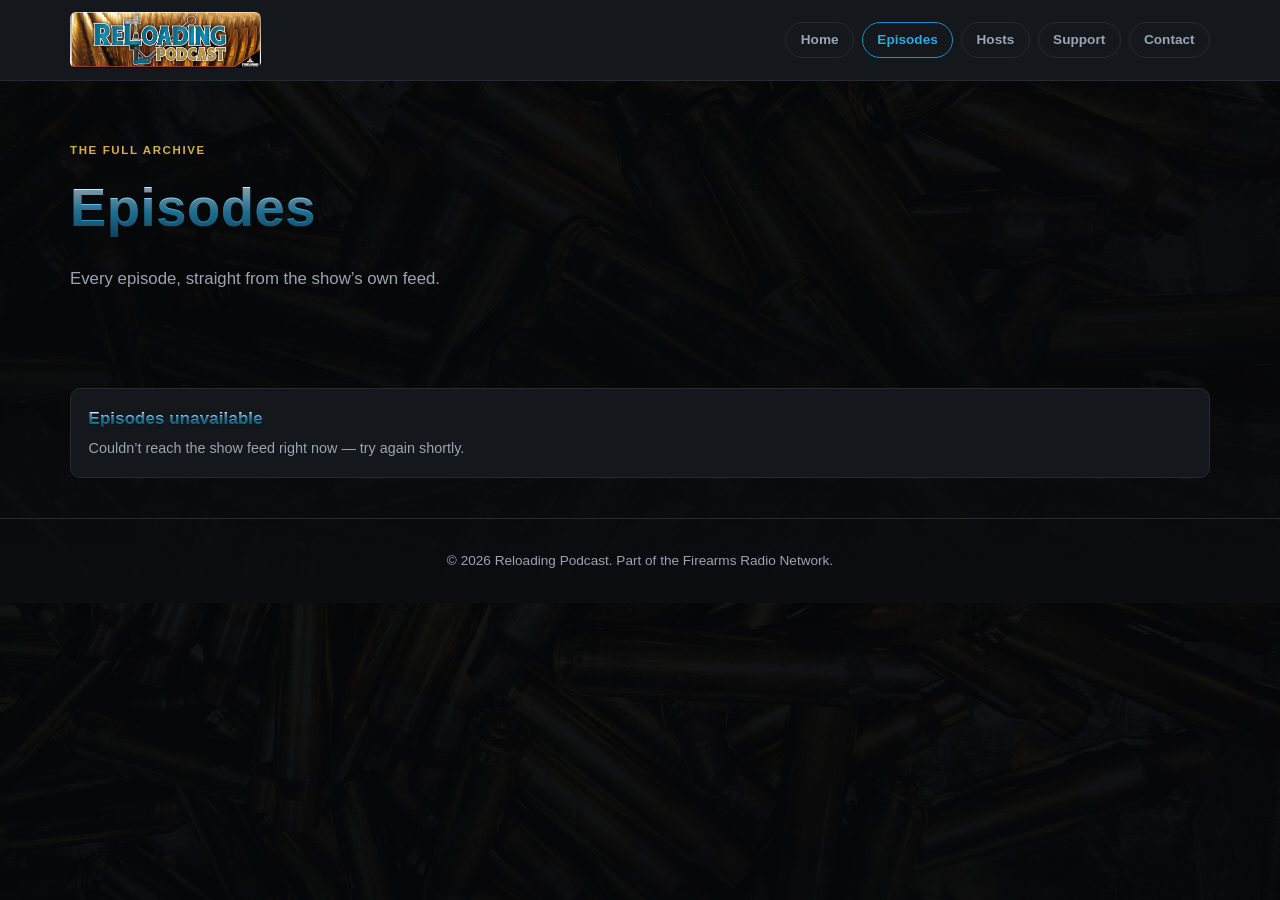
==== episodes.html @ 10604ffb "Wire up real episodes from the show's own RSS feed Adds a Pages Function (/api/episodes) that fetche" ====
<!doctype html>
<html lang="en">
<head>
<meta charset="utf-8">
<meta name="viewport" content="width=device-width, initial-scale=1">
<title>Episodes — Reloading Podcast</title>
<link rel="stylesheet" href="assets/css/style.css">
</head>
<body>

<header class="site-header">
  <div class="site-header-inner">
    <a href="index.html"><img class="logo" src="assets/img/rp-logo-banner.png" alt="Reloading Podcast"></a>
    <nav class="pill-nav">
      <a href="index.html">Home</a>
      <a href="episodes.html" class="active">Episodes</a>
      <a href="hosts.html">Hosts</a>
      <a href="index.html#support">Support</a>
      <a href="index.html#contact">Contact</a>
    </nav>
  </div>
</header>

<section class="hero">
  <span class="eyebrow">The Full Archive</span>
  <h1 class="chrome-text">Episodes</h1>
  <p class="lede">Every episode, straight from the show&rsquo;s own feed.</p>
</section>

<section id="episode-list">
  <div class="card-grid" id="episodes-grid" style="grid-template-columns: 1fr;">
    <div class="card"><h3>Loading episodes&hellip;</h3><p>Pulling the full list from the show feed.</p></div>
  </div>
</section>

<footer class="site-footer">
  &copy; 2026 Reloading Podcast. Part of the Firearms Radio Network.
</footer>

<script>
(function () {
  var grid = document.getElementById('episodes-grid');
  fetch('/api/episodes?limit=50')
    .then(function (r) { return r.json(); })
    .then(function (data) {
      var eps = (data.episodes || []);
      if (!eps.length) {
        grid.innerHTML = '<div class="card"><h3>Episodes unavailable</h3><p>Couldn&rsquo;t reach the show feed right now &mdash; try again shortly.</p></div>';
        return;
      }
      grid.innerHTML = eps.map(function (ep) {
        var date = ep.pubDate ? new Date(ep.pubDate).toLocaleDateString('en-US', { year: 'numeric', month: 'long', day: 'numeric' }) : '';
        var audio = ep.audio ? '<audio controls preload="none" style="width:100%;margin-top:0.6rem;" src="' + ep.audio + '"></audio>' : '';
        return '<div class="card episode-card">' +
          '<h3><a href="' + ep.link + '" target="_blank" rel="noopener">' + ep.title + '</a></h3>' +
          '<p class="episode-date">' + date + '</p>' +
          '<p>' + ep.excerpt + '</p>' +
          audio +
          '</div>';
      }).join('');
    })
    .catch(function () {
      grid.innerHTML = '<div class="card"><h3>Episodes unavailable</h3><p>Couldn&rsquo;t reach the show feed right now &mdash; try again shortly.</p></div>';
    });
})();
</script>

</body>
</html>
---- assets/css/style.css ----
/* Reloading Podcast — site stylesheet
   Palette: blue/gold primary (from the show's own logo), red/green as accents
   (nod to Lee/Dillon/Redding/RCBS without literally reproducing their marks).
   Structural conventions (cards, pill nav, eyebrow labels, dark theme) borrowed
   from umbra-noesis.com's structure, NOT its color scheme. */

:root {
  --bg: #0b0d10;
  --bg-elevated: #14171c;
  --border: #262b33;

  --blue: #1791c7;        /* brightened from the sampled #00709A for on-screen contrast */
  --blue-chrome-1: #bfe9ff;
  --blue-chrome-2: #2fa8de;
  --blue-chrome-3: #0c4a68;
  --gold: #d4af52;        /* brightened from sampled #BE9A3A */

  --red-accent: #b72b29;  /* Lee */
  --green-accent: #04703a;/* Redding/RCBS */

  --text: #eef1f4;
  --text-dim: #9aa4b2;

  --radius: 10px;
}

* { box-sizing: border-box; }

body {
  margin: 0;
  background:
    linear-gradient(180deg, rgba(6,7,9,0.88) 0%, rgba(6,7,9,0.94) 60%, var(--bg) 100%),
    url("../img/bg-brass-1.jpg") center top / cover no-repeat fixed;
  background-color: var(--bg);
  color: var(--text);
  font-family: -apple-system, "Segoe UI", Roboto, Arial, sans-serif;
  line-height: 1.5;
}

a { color: var(--blue-chrome-2); text-decoration: none; }
a:hover { color: var(--gold); }

.eyebrow {
  display: inline-block;
  font-size: 0.72rem;
  letter-spacing: 0.14em;
  text-transform: uppercase;
  color: var(--gold);
  font-weight: 600;
  margin-bottom: 0.5rem;
}

/* Chrome-blue heading treatment */
h1, h2, h3, .chrome-text {
  font-weight: 800;
  letter-spacing: 0.01em;
  background: linear-gradient(180deg, #ffffff 0%, var(--blue-chrome-1) 28%, var(--blue-chrome-2) 55%, var(--blue-chrome-3) 100%);
  -webkit-background-clip: text;
  background-clip: text;
  color: transparent;
  text-shadow: 0 1px 0 rgba(0,0,0,0.35);
}

header.site-header {
  border-bottom: 1px solid var(--border);
  background: var(--bg-elevated);
}

.site-header-inner {
  max-width: 1180px;
  margin: 0 auto;
  padding: 0.75rem 1.25rem;
  display: flex;
  align-items: center;
  justify-content: space-between;
  gap: 1.5rem;
}

.site-header img.logo {
  height: 56px;
  width: auto;
  display: block;
  border-radius: 6px;
}

nav.pill-nav {
  display: flex;
  gap: 0.5rem;
  flex-wrap: wrap;
}

nav.pill-nav a {
  padding: 0.4rem 0.9rem;
  border: 1px solid var(--border);
  border-radius: 999px;
  color: var(--text-dim);
  font-size: 0.85rem;
  font-weight: 600;
}

nav.pill-nav a:hover,
nav.pill-nav a.active {
  border-color: var(--blue);
  color: var(--blue-chrome-2);
}

.hero {
  max-width: 1180px;
  margin: 0 auto;
  padding: 3.5rem 1.25rem 2.5rem;
}

.hero h1 {
  font-size: clamp(2.2rem, 5vw, 3.4rem);
  margin: 0 0 0.75rem;
}

.hero p.lede {
  color: var(--text-dim);
  max-width: 640px;
  font-size: 1.05rem;
}

.btn {
  display: inline-block;
  padding: 0.65rem 1.3rem;
  border-radius: var(--radius);
  font-weight: 700;
  font-size: 0.9rem;
  border: 1px solid transparent;
}

.btn-primary {
  background: var(--blue);
  color: #fff;
}
.btn-primary:hover { background: var(--blue-chrome-2); color: #fff; }

.btn-accent-red {
  background: var(--red-accent);
  color: #fff;
}
.btn-accent-green {
  background: var(--green-accent);
  color: #fff;
}

section {
  max-width: 1180px;
  margin: 0 auto;
  padding: 2.5rem 1.25rem;
}

.card-grid {
  display: grid;
  grid-template-columns: repeat(auto-fill, minmax(240px, 1fr));
  gap: 1rem;
}

.card {
  background: var(--bg-elevated);
  border: 1px solid var(--border);
  border-radius: var(--radius);
  padding: 1.1rem;
}

.card h3 { font-size: 1.05rem; margin: 0 0 0.4rem; }
.card p { color: var(--text-dim); font-size: 0.9rem; margin: 0; }

.card.accent-red { border-top: 3px solid var(--red-accent); }
.card.accent-green { border-top: 3px solid var(--green-accent); }

/* Crisis resources gets its own full-width band, deliberately set apart
   from the surrounding sections rather than folded into show notes. */
.crisis-resources {
  max-width: none;
  padding: 0;
  background: rgba(183, 43, 41, 0.08);
  border-top: 1px solid var(--red-accent);
  border-bottom: 1px solid var(--red-accent);
}
.crisis-resources .section-inner {
  max-width: 1180px;
  margin: 0 auto;
  padding: 2.5rem 1.25rem;
}
.crisis-resources .card.accent-red p a { color: var(--blue-chrome-2); }

.host-card {
  text-align: center;
}
.host-card img {
  width: 96px;
  height: 96px;
  border-radius: 50%;
  object-fit: cover;
  border: 2px solid var(--blue);
  margin-bottom: 0.6rem;
  background: var(--border);
}

footer.site-footer {
  border-top: 1px solid var(--border);
  padding: 2rem 1.25rem;
  text-align: center;
  color: var(--text-dim);
  font-size: 0.85rem;
}
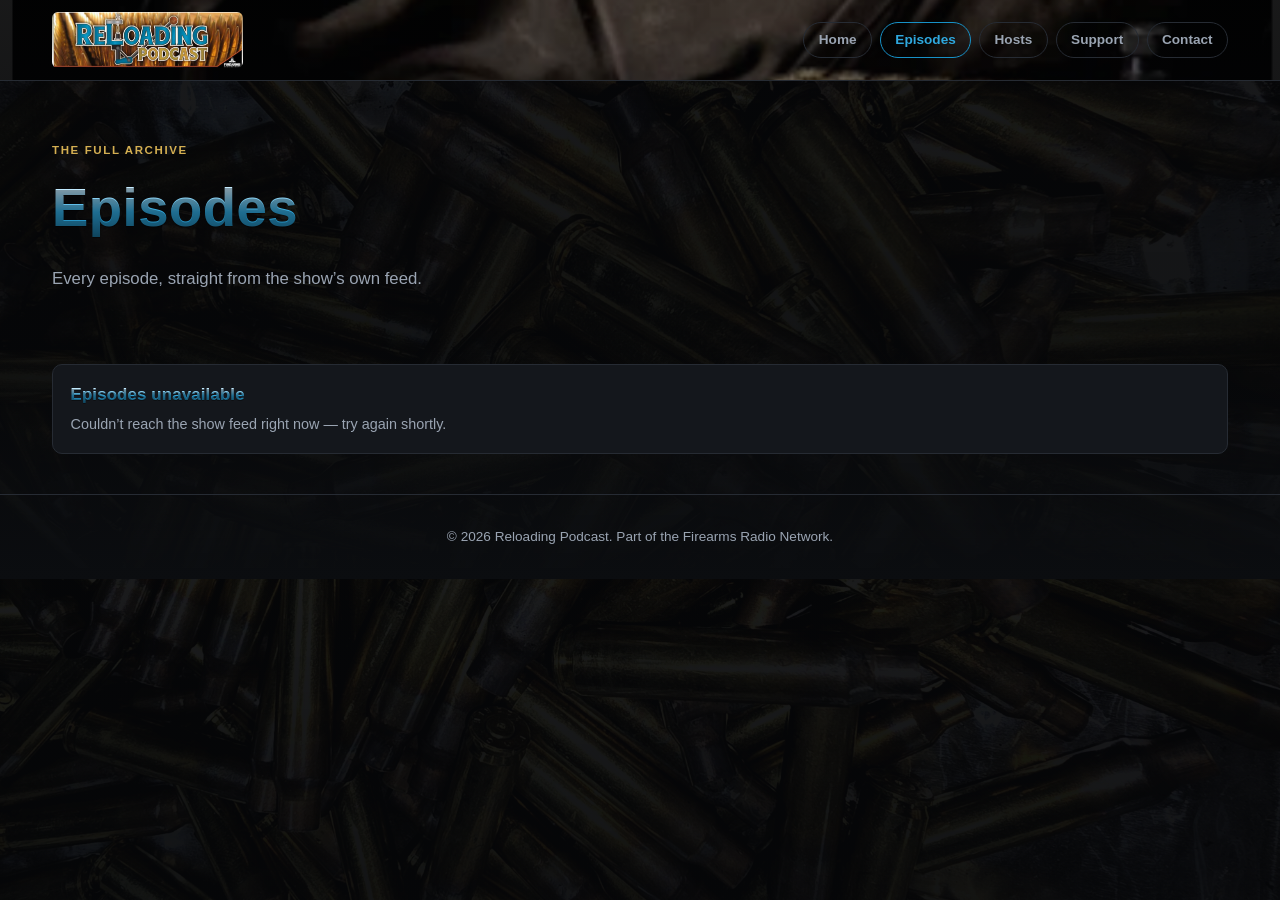
==== commit 7ebc0337: "Merge episode feed: FRN archive (<=597) + live Rumble scrape (598+) FRN stopped publishing new Reloa" ====
--- a/episodes.html
+++ b/episodes.html
@@ -50,12 +50,22 @@
       }
       grid.innerHTML = eps.map(function (ep) {
         var date = ep.pubDate ? new Date(ep.pubDate).toLocaleDateString('en-US', { year: 'numeric', month: 'long', day: 'numeric' }) : '';
-        var audio = ep.audio ? '<audio controls preload="none" style="width:100%;margin-top:0.6rem;" src="' + ep.audio + '"></audio>' : '';
+        var excerpt = ep.excerpt ? '<p>' + ep.excerpt + '</p>' : '';
+        var media = '';
+        if (ep.audio) {
+          media = '<audio controls preload="none" style="width:100%;margin-top:0.6rem;" src="' + ep.audio + '"></audio>';
+        } else if (ep.source === 'rumble') {
+          // Rumble episodes are video, not a downloadable audio file --
+          // link out instead of trying to embed a player inline.
+          var mins = ep.duration ? Math.round(ep.duration / 60) : null;
+          media = '<p class="episode-watch"><a href="' + ep.link + '" target="_blank" rel="noopener">Watch on Rumble &#8599;</a>' +
+            (mins ? ' &middot; ' + mins + ' min' : '') + '</p>';
+        }
         return '<div class="card episode-card">' +
           '<h3><a href="' + ep.link + '" target="_blank" rel="noopener">' + ep.title + '</a></h3>' +
           '<p class="episode-date">' + date + '</p>' +
-          '<p>' + ep.excerpt + '</p>' +
-          audio +
+          excerpt +
+          media +
           '</div>';
       }).join('');
     })
--- a/assets/css/style.css
+++ b/assets/css/style.css
@@ -22,6 +22,12 @@
   --text-dim: #9aa4b2;
 
   --radius: 10px;
+
+  /* Content width: 1180px on anything up to ~1245px viewport (phones,
+     tablets, small laptops — unchanged from before), scales toward 95% of
+     the viewport above that, leaving just a thin margin either side. Caps
+     at 1900px so it doesn't stretch too thin on ultrawide monitors. */
+  --content-width: clamp(1180px, 95vw, 1900px);
 }
 
 * { box-sizing: border-box; }
@@ -29,7 +35,7 @@
 body {
   margin: 0;
   background:
-    linear-gradient(180deg, rgba(6,7,9,0.88) 0%, rgba(6,7,9,0.94) 60%, var(--bg) 100%),
+    linear-gradient(180deg, rgba(6,7,9,0.80) 0%, rgba(6,7,9,0.88) 60%, var(--bg) 100%),
     url("../img/bg-brass-1.jpg") center top / cover no-repeat fixed;
   background-color: var(--bg);
   color: var(--text);
@@ -48,6 +54,25 @@
   color: var(--gold);
   font-weight: 600;
   margin-bottom: 0.5rem;
+}
+.eyebrow a { color: inherit; }
+.eyebrow a:hover { text-decoration: underline; }
+
+/* Small badge for a card that links to a vendor's specific reloading-data
+   page rather than their general site/homepage — flags it as reference
+   material so it doesn't read as a redundant duplicate of that vendor's
+   other card elsewhere on the page. Sits above the logo inside the card. */
+.tag-loaddata {
+  display: inline-block;
+  padding: 0.25rem 0.7rem;
+  margin-bottom: 0.7rem;
+  border: 1px solid var(--gold);
+  border-radius: 999px;
+  font-size: 0.68rem;
+  font-weight: 700;
+  letter-spacing: 0.08em;
+  text-transform: uppercase;
+  color: var(--gold);
 }
 
 /* Chrome-blue heading treatment */
@@ -61,13 +86,52 @@
   text-shadow: 0 1px 0 rgba(0,0,0,0.35);
 }
 
+/* Live-stream banner — sits above the site header, links out to the
+   Tuesday-night Rumble stream. Red "Live" pill echoes the tag-loaddata
+   pill pattern but filled solid so it reads as an active/live marker
+   rather than a reference tag. */
+.live-banner {
+  background: linear-gradient(180deg, rgba(183,43,41,0.20) 0%, rgba(6,7,9,0.4) 100%);
+  border-bottom: 1px solid var(--border);
+}
+
+.live-banner-link {
+  max-width: var(--content-width);
+  margin: 0 auto;
+  padding: 0.55rem 1.25rem;
+  display: flex;
+  align-items: center;
+  justify-content: center;
+  gap: 0.65rem;
+  color: var(--text);
+  font-size: 0.85rem;
+  font-weight: 600;
+  text-align: center;
+}
+.live-banner-link:hover { color: var(--gold); }
+
+.tag-live {
+  display: inline-block;
+  padding: 0.22rem 0.65rem;
+  border-radius: 999px;
+  background: var(--red-accent);
+  color: #fff;
+  font-size: 0.68rem;
+  font-weight: 700;
+  letter-spacing: 0.08em;
+  text-transform: uppercase;
+  flex: 0 0 auto;
+}
+
 header.site-header {
   border-bottom: 1px solid var(--border);
-  background: var(--bg-elevated);
+  background:
+    linear-gradient(180deg, rgba(6,7,9,0.25) 0%, rgba(6,7,9,0.35) 100%),
+    url("../img/bg-header-bench.png") center 35% / cover no-repeat;
 }
 
 .site-header-inner {
-  max-width: 1180px;
+  max-width: var(--content-width);
   margin: 0 auto;
   padding: 0.75rem 1.25rem;
   display: flex;
@@ -105,9 +169,9 @@
 }
 
 .hero {
-  max-width: 1180px;
+  max-width: var(--content-width);
   margin: 0 auto;
-  padding: 3.5rem 1.25rem 2.5rem;
+  padding: 3.5rem 1.25rem 1rem;
 }
 
 .hero h1 {
@@ -121,6 +185,126 @@
   font-size: 1.05rem;
 }
 
+/* Hero + sidebar layout, matching FRN's own episode-page share/support widget.
+   hero-content wraps hero-main + hero-episodes so they stack independently
+   of the sidebar's height, then that whole block sits beside sidebar-stack
+   as a plain two-item row. This is deliberately NOT one flex/grid row split
+   three ways (hero-main, hero-episodes, sidebar-stack): both flex-wrap and
+   a spanning grid item let a tall sidebar dictate where hero-episodes
+   starts, dropping it below the sidebar and opening a gap under the
+   (shorter) button row. Two items only, no wrap, no span — the sidebar's
+   height can't leak into hero-content's layout at all. */
+.hero-with-sidebar {
+  position: relative;
+  display: flex;
+  align-items: flex-start;
+  gap: 2rem;
+  flex-wrap: wrap;
+}
+.hero-with-sidebar .hero-content {
+  flex: 1 1 420px;
+  display: flex;
+  flex-direction: column;
+  gap: 2rem;
+  min-width: 0;
+}
+.hero-with-sidebar .sidebar-stack {
+  flex: 0 0 280px;
+}
+
+/* Small floating visitor counter. Absolutely positioned so it's lifted
+   completely out of the hero-with-sidebar flex flow -- it can't shift
+   hero-content, sidebar-stack, or anything else's spacing. Anchored to
+   the gap just left of the sidebar, top offset lined up with the "Keep
+   Us Loaded" heading text (the sidebar's own padding pushes that text
+   down from the sidebar's outer edge, so the counter needs the same
+   nudge to read as level with it). Hidden below 1300px: below that,
+   --content-width has already started shrinking (see the clamp() above)
+   and the hero title can grow wide enough to run under it. */
+.visitor-counter {
+  display: none;
+  position: absolute;
+  top: 4.15rem;
+  right: calc(280px + 2rem + 0.5rem);
+  width: 150px;
+  flex-direction: column;
+  gap: 0.15rem;
+  padding: 0.6rem 0.75rem;
+  background: rgba(20, 23, 28, 0.85);
+  border: 1px solid var(--border);
+  border-radius: var(--radius);
+  font-size: 0.72rem;
+  line-height: 1.5;
+  color: var(--text-dim);
+}
+.visitor-counter-label {
+  text-transform: uppercase;
+  letter-spacing: 0.06em;
+  font-size: 0.68rem;
+  color: var(--text);
+}
+.visitor-counter strong {
+  color: var(--blue-chrome-2);
+  font-weight: 700;
+}
+@media (min-width: 1300px) {
+  .visitor-counter { display: flex; }
+}
+
+.sidebar-stack {
+  display: flex;
+  flex-direction: column;
+  gap: 2rem;
+}
+
+.side-widget {
+  background: var(--bg-elevated);
+  border: 1px solid var(--border);
+  border-radius: var(--radius);
+  padding: 1.25rem;
+}
+.side-widget h3 {
+  font-size: 0.85rem;
+  text-transform: uppercase;
+  letter-spacing: 0.06em;
+  color: var(--text);
+  margin: 0 0 0.6rem;
+  padding-bottom: 0.5rem;
+  border-bottom: 1px solid var(--border);
+  background: none;
+  -webkit-text-fill-color: currentColor;
+}
+.side-widget h3:not(:first-child) { margin-top: 1.25rem; }
+
+.share-icons { display: flex; gap: 0.5rem; }
+.share-icons .share-icon {
+  flex: 1;
+  text-align: center;
+  padding: 0.6rem 0;
+  background: var(--bg);
+  border: 1px solid var(--border);
+  border-radius: 8px;
+  font-weight: 700;
+  font-size: 0.85rem;
+  color: var(--text);
+}
+.share-icons .share-icon:hover { border-color: var(--blue); color: var(--blue-chrome-2); }
+
+.btn-block { display: block; text-align: center; }
+
+.widget-links {
+  margin-top: 0.9rem;
+  font-size: 0.85rem;
+  line-height: 1.8;
+  color: var(--text-dim);
+}
+.widget-links a { color: var(--gold); }
+.widget-links a:hover { color: var(--blue-chrome-2); }
+
+@media (max-width: 700px) {
+  .side-widget { flex-basis: 100%; }
+}
+
 .btn {
   display: inline-block;
   padding: 0.65rem 1.3rem;
@@ -128,13 +312,22 @@
   font-weight: 700;
   font-size: 0.9rem;
   border: 1px solid transparent;
+  /* Reset for when .btn lands on a real <button> (e.g. #calc-download)
+     instead of an <a> -- UA button styling otherwise leaks through. */
+  font-family: inherit;
+  appearance: none;
 }
 
 .btn-primary {
-  background: var(--blue);
+  background:
+    radial-gradient(120% 180% at 12% -30%, rgba(191,233,255,0.55) 0%, rgba(191,233,255,0) 32%),
+    radial-gradient(90% 140% at 90% 130%, rgba(47,168,222,0.5) 0%, rgba(47,168,222,0) 42%),
+    linear-gradient(135deg, #051622 0%, #0c4a68 20%, #14547a 32%, #051622 48%, #1791c7 64%, #08202f 80%, #0c4a68 100%);
+  border-color: rgba(191,233,255,0.28);
   color: #fff;
-}
-.btn-primary:hover { background: var(--blue-chrome-2); color: #fff; }
+  text-shadow: 0 1px 3px rgba(0,0,0,0.7);
+}
+.btn-primary:hover { filter: brightness(1.18); }
 
 .btn-accent-red {
   background: var(--red-accent);
@@ -145,8 +338,14 @@
   color: #fff;
 }
 
+.btn-row {
+  display: flex;
+  flex-wrap: wrap;
+  gap: 0.6rem;
+}
+
 section {
-  max-width: 1180px;
+  max-width: var(--content-width);
   margin: 0 auto;
   padding: 2.5rem 1.25rem;
 }
@@ -167,24 +366,202 @@
 .card h3 { font-size: 1.05rem; margin: 0 0 0.4rem; }
 .card p { color: var(--text-dim); font-size: 0.9rem; margin: 0; }
 
+.episode-card p + p { margin-top: 0.5rem; }
+.episode-watch a { color: var(--gold); font-weight: 600; }
+.episode-watch a:hover { color: var(--blue-chrome-2); }
+
+.tool-card { position: relative; }
+.tool-card-preview {
+  width: 100%;
+  border-radius: 6px;
+  border: 1px solid var(--border);
+  margin-bottom: 0.6rem;
+  display: block;
+  cursor: zoom-in;
+  position: relative;
+  transition: transform 0.2s ease, box-shadow 0.2s ease;
+}
+.tool-card-preview:hover {
+  transform: scale(3);
+  transform-origin: top left;
+  z-index: 20;
+  box-shadow: 0 16px 40px rgba(0,0,0,0.65);
+}
+.tool-card p { margin-bottom: 0.8rem; }
+
+/* Recent Episodes and the ledger card side by side, both starting right
+   under the button block instead of one stacked below the other.
+   align-items:flex-start (not stretch) so the shorter one doesn't get
+   forced to match the taller one's height -- same reasoning as
+   .hero-episodes .card-grid below. */
+.hero-episodes-row {
+  display: flex;
+  align-items: flex-start;
+  gap: 2rem;
+  flex-wrap: wrap;
+  margin-top: 1.5rem;
+}
+.hero-episodes-row .hero-episodes { flex: 1 1 420px; }
+.hero-episodes-row .tool-card { flex: 0 0 260px; }
+
+/* Recent Episodes no longer shares its row with anything taller than an
+   episode card, but keep this explicit -- default grid stretch is what
+   caused the dead space under the episode cards in the first place. */
+.hero-episodes .card-grid { align-items: start; }
+
 .card.accent-red { border-top: 3px solid var(--red-accent); }
 .card.accent-green { border-top: 3px solid var(--green-accent); }
-
-/* Crisis resources gets its own full-width band, deliberately set apart
-   from the surrounding sections rather than folded into show notes. */
+.card.accent-gold { border-top: 3px solid var(--gold); }
+
+.sponsor-logo {
+  max-height: 48px;
+  max-width: 100%;
+  width: auto;
+  height: auto;
+  margin-bottom: 0.6rem;
+  border-radius: 6px;
+  background: #fff;
+  padding: 0.3rem;
+}
+
+.sponsor-logo-transparent {
+  max-height: 84px;
+  max-width: 100%;
+  width: auto;
+  height: auto;
+  background: none;
+  padding: 0;
+  border-radius: 0;
+}
+
+/* Crisis resources gets its own boxed-in region, deliberately set apart
+   from the surrounding sections rather than folded into show notes —
+   but aligned to the same content width as everything else, not full-bleed. */
 .crisis-resources {
-  max-width: none;
+  max-width: var(--content-width);
+  margin: 0 auto;
   padding: 0;
   background: rgba(183, 43, 41, 0.08);
-  border-top: 1px solid var(--red-accent);
-  border-bottom: 1px solid var(--red-accent);
+  border: 1px solid var(--red-accent);
+  border-radius: var(--radius);
 }
 .crisis-resources .section-inner {
-  max-width: 1180px;
+  max-width: var(--content-width);
   margin: 0 auto;
   padding: 2.5rem 1.25rem;
 }
 .crisis-resources .card.accent-red p a { color: var(--blue-chrome-2); }
+.crisis-resources .card-grid { margin-top: 1rem; }
+
+/* Disclaimer box — hero, static, soft red outline (same "pay attention"
+   language as crisis-resources, but no motion; this one's meant to be
+   read in full, not caught out of the corner of an eye). */
+.disclaimer-box {
+  border: 1px solid rgba(183, 43, 41, 0.45);
+  background: rgba(183, 43, 41, 0.06);
+  border-radius: var(--radius);
+  padding: 0.9rem 1.1rem;
+  margin: 1rem 0;
+  font-size: 0.85rem;
+  color: var(--text-dim);
+}
+.disclaimer-box strong { color: var(--text); }
+
+/* Load Increment Calculator — rebuilt client-side from the "Public Ladder
+   Load Calculator" Google Sheet rather than embedded, so visitors can
+   adjust numbers without write access to the source sheet. Red load
+   cells echo that sheet's own conditional-formatting convention. */
+.calc-card {
+  background: var(--bg-elevated);
+  border: 1px solid var(--border);
+  border-radius: var(--radius);
+  padding: 1.25rem;
+}
+
+.calc-instructions {
+  color: var(--text-dim);
+  font-size: 0.85rem;
+  margin: 0 0 1rem;
+}
+
+.calc-inputs {
+  display: flex;
+  flex-wrap: wrap;
+  align-items: end;
+  gap: 1.25rem;
+  margin-bottom: 1.25rem;
+}
+.calc-inputs label {
+  display: flex;
+  flex-direction: column;
+  gap: 0.35rem;
+  font-size: 0.8rem;
+  color: var(--text-dim);
+  font-weight: 600;
+}
+.calc-inputs input {
+  background: var(--bg);
+  border: 1px solid var(--border);
+  border-radius: 6px;
+  color: var(--text);
+  font-size: 0.95rem;
+  padding: 0.45rem 0.6rem;
+  width: 9rem;
+}
+.calc-inputs input:focus {
+  outline: none;
+  border-color: var(--blue-chrome-2);
+}
+
+.calc-hint {
+  color: var(--text-dim);
+  font-size: 0.78rem;
+  font-style: italic;
+  margin: 0 0 1.25rem;
+}
+
+.calc-table-wrap {
+  overflow-x: auto;
+}
+
+#calc-download {
+  margin-top: 1.1rem;
+  cursor: pointer;
+}
+
+.calc-table {
+  width: 100%;
+  border-collapse: collapse;
+  font-size: 0.88rem;
+}
+.calc-table th {
+  text-align: left;
+  color: var(--text-dim);
+  font-size: 0.72rem;
+  letter-spacing: 0.06em;
+  text-transform: uppercase;
+  padding: 0.4rem 0.6rem;
+  border-bottom: 1px solid var(--border);
+}
+.calc-table td {
+  padding: 0.35rem 0.6rem;
+  border-bottom: 1px solid var(--border);
+}
+.calc-table .calc-label {
+  font-weight: 700;
+  color: var(--text);
+  white-space: nowrap;
+}
+.calc-table .calc-load {
+  background: var(--red-accent);
+  color: #fff;
+  font-weight: 700;
+  border-radius: 4px;
+}
+.calc-table .calc-exact {
+  color: var(--text-dim);
+  font-size: 0.82rem;
+}
 
 .host-card {
   text-align: center;
@@ -206,3 +583,11 @@
   color: var(--text-dim);
   font-size: 0.85rem;
 }
+footer.site-footer p { margin: 0; }
+footer.site-footer p + p { margin-top: 0.5rem; }
+
+.footer-credit {
+  font-size: 0.72rem;
+}
+.footer-credit a { color: var(--gold); }
+.footer-credit a:hover { color: var(--blue-chrome-2); }
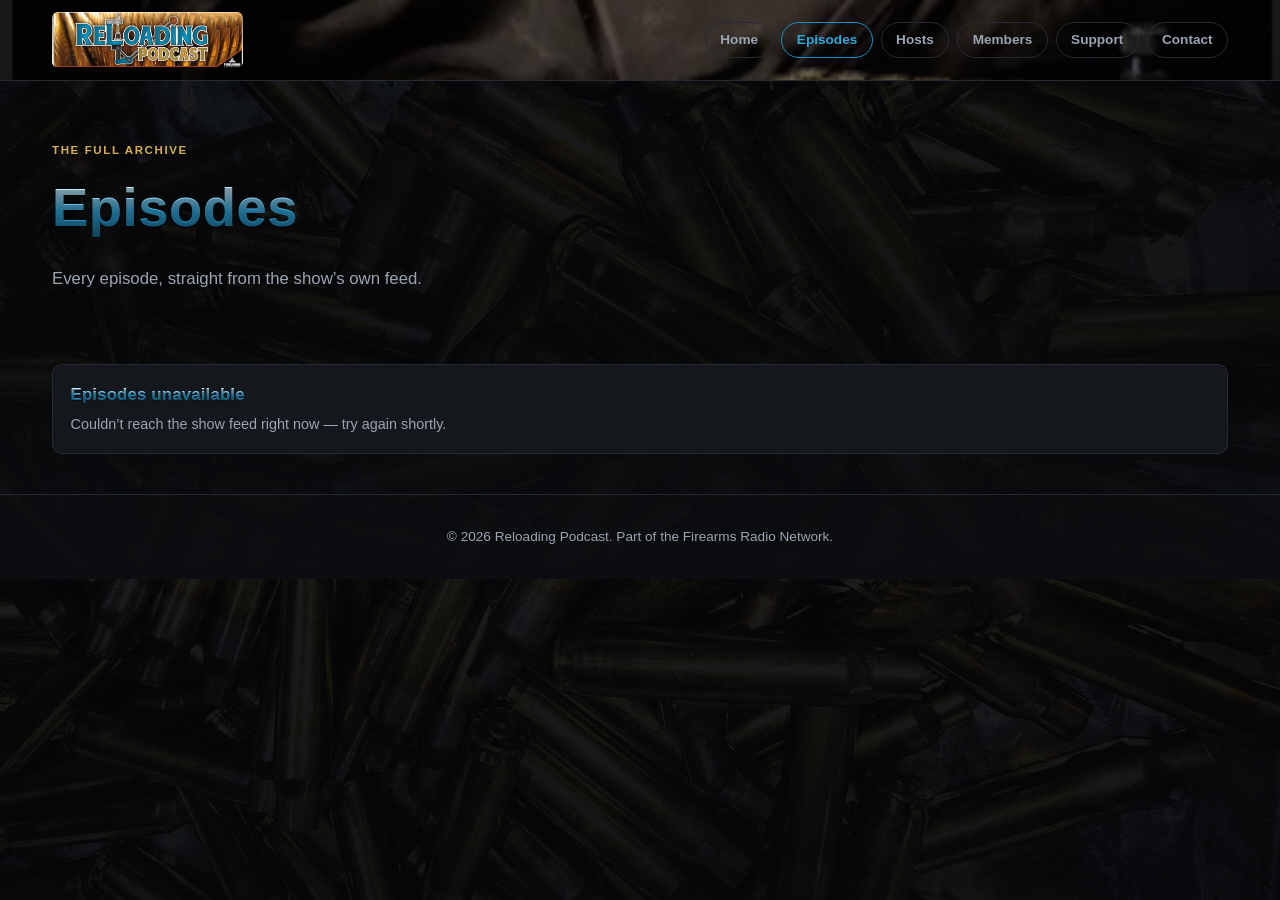
==== commit 8d66ad68: "Add Members page with Umbra-Noesis Ballistics Calculator link - New members.html: password-protected" ====
--- a/episodes.html
+++ b/episodes.html
@@ -15,6 +15,7 @@
       <a href="index.html">Home</a>
       <a href="episodes.html" class="active">Episodes</a>
       <a href="hosts.html">Hosts</a>
+      <a href="members.html">Members</a>
       <a href="index.html#support">Support</a>
       <a href="index.html#contact">Contact</a>
     </nav>
